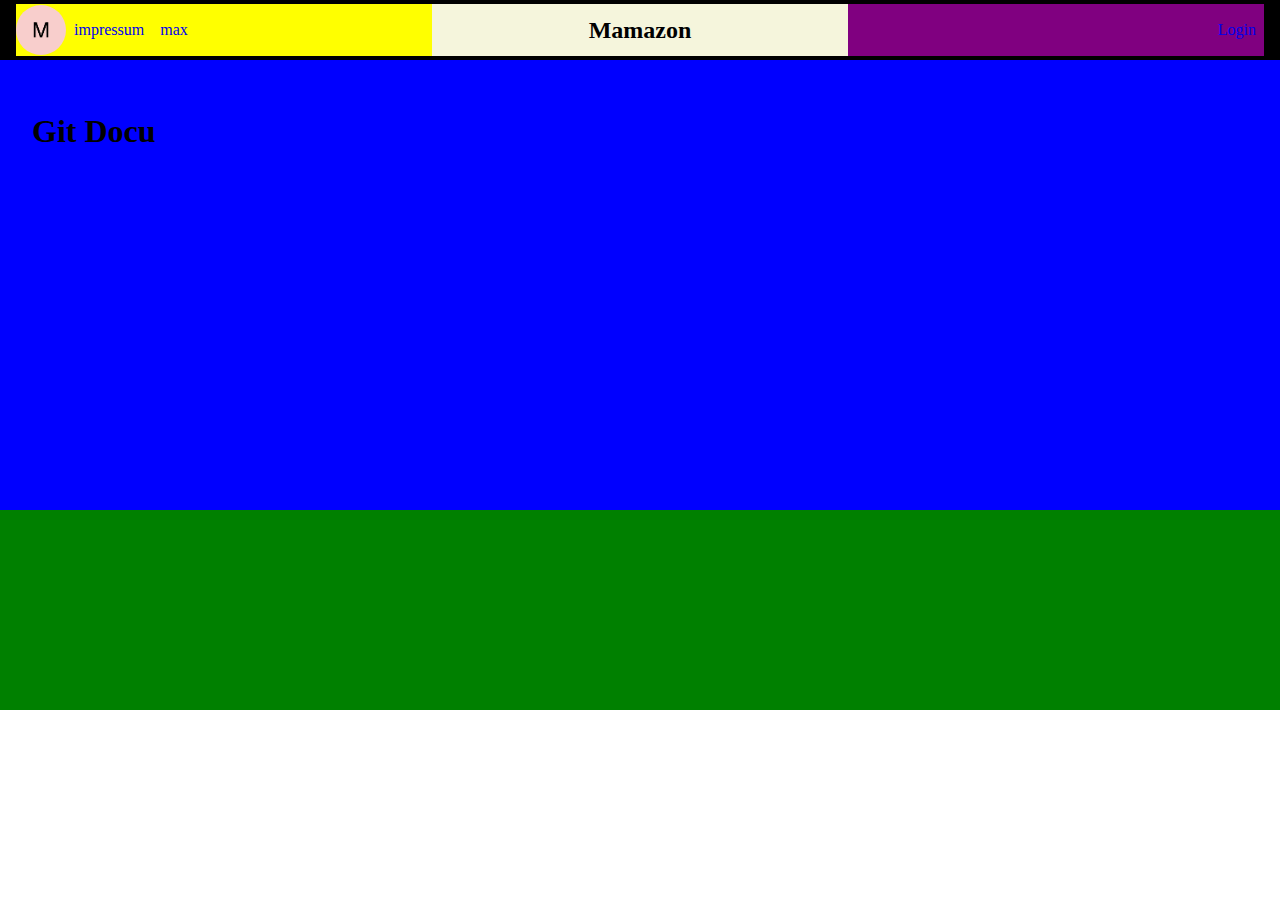
==== gitdocu.html @ 70b3de96 "add task gitdocu" ====
<!DOCTYPE html>
<html lang="de">
  <head>
    <meta charset="UTF-8" />
    <meta name="viewport" content="width=device-width, initial-scale=1.0" />
    <title>Mamazon | Home</title>
    <link rel="stylesheet" href="style.css" />
    <link rel="stylesheet" href="signup.css" />
    <script src="./signup.js"></script>
  </head>

  <body>
    <div class="navbarContainer">
      <div class="navArea navAreaOne">
        <a href="index.html">
          <img src="./images/logo.png" class="logoImg" href="impressum.html" />
        </a>
        <a class="navBtn" href="impressum.html">impressum</a>
        <a class="navBtn" href="max.html">max</a>
      </div>
      <div class="navArea navAreaTwo">
        <h2>Mamazon</h2>
      </div>
      <div class="navArea navAreaThree">
        <a class="navBtn" href="login.html">Login</a>
      </div>
    </div>
    <div id="contentContainer" class="contentContainer">
      <h1>Git Docu</h1>
      <div id="gitDocuContainer"></div>
    </div>

    <div class="footerContainer"></div>
  </body>
</html>
---- style.css ----
:root {
  --primary: rgb(246, 185, 74);
  --secondary: rgb(246, 74, 166);
}

body {
  margin: 0;
}
/* NAV-AREA START */
.navbarContainer {
  width: 100vw;
  height: 60px;
  background-color: black;
  display: flex;
  padding: 4px 16px;
  box-sizing: border-box;
}

.navArea {
  flex: 1;
  height: 100%;
  display: flex;
}

.navAreaOne {
  background-color: yellow;
  align-items: center;
}
.logoImg {
  width: 50px;
  height: 50px;
  border-radius: 25px;
}
a {
  text-decoration: none;
  display: flex;
}
.navBtn {
  margin: 8px;
  text-decoration: none;
  &:hover {
    color: red;
    font-size: 20px;
  }
}
.navAreaTwo {
  background-color: beige;
  justify-content: center;
  align-items: center;
}
.navAreaThree {
  background-color: purple;
  display: flex;
  align-items: center;
  justify-content: flex-end;
}

/* NAV-AREA END */

/* Content START */
.contentContainer {
  width: 100%;
  min-height: 50vh;
  background-color: blue;
  padding: 32px;
  box-sizing: border-box;
}
/* Content END */

/* Footer START */
.footerContainer {
  height: 200px;
  width: 100%;
  background-color: green;
  padding: 16px;
  box-sizing: border-box;
}

/* Footer END */

/* Globale Standard Styles */
.standardinput {
  margin: 4px;
  height: 30px;
  min-width: 200px;
  font-size: 18px;
  border-radius: 8px;
  border-width: 0;
  outline: none;
  padding: 2px 8px;
}

.standardbtn {
  background-color: var(--primary);
  border-radius: 4px;
  height: 35px;
  padding: 8px 16px;
  border: none;
  cursor: pointer;
  margin: 8px;
  &:hover {
    background-color: var(--secondary);
    color: white;
  }
}
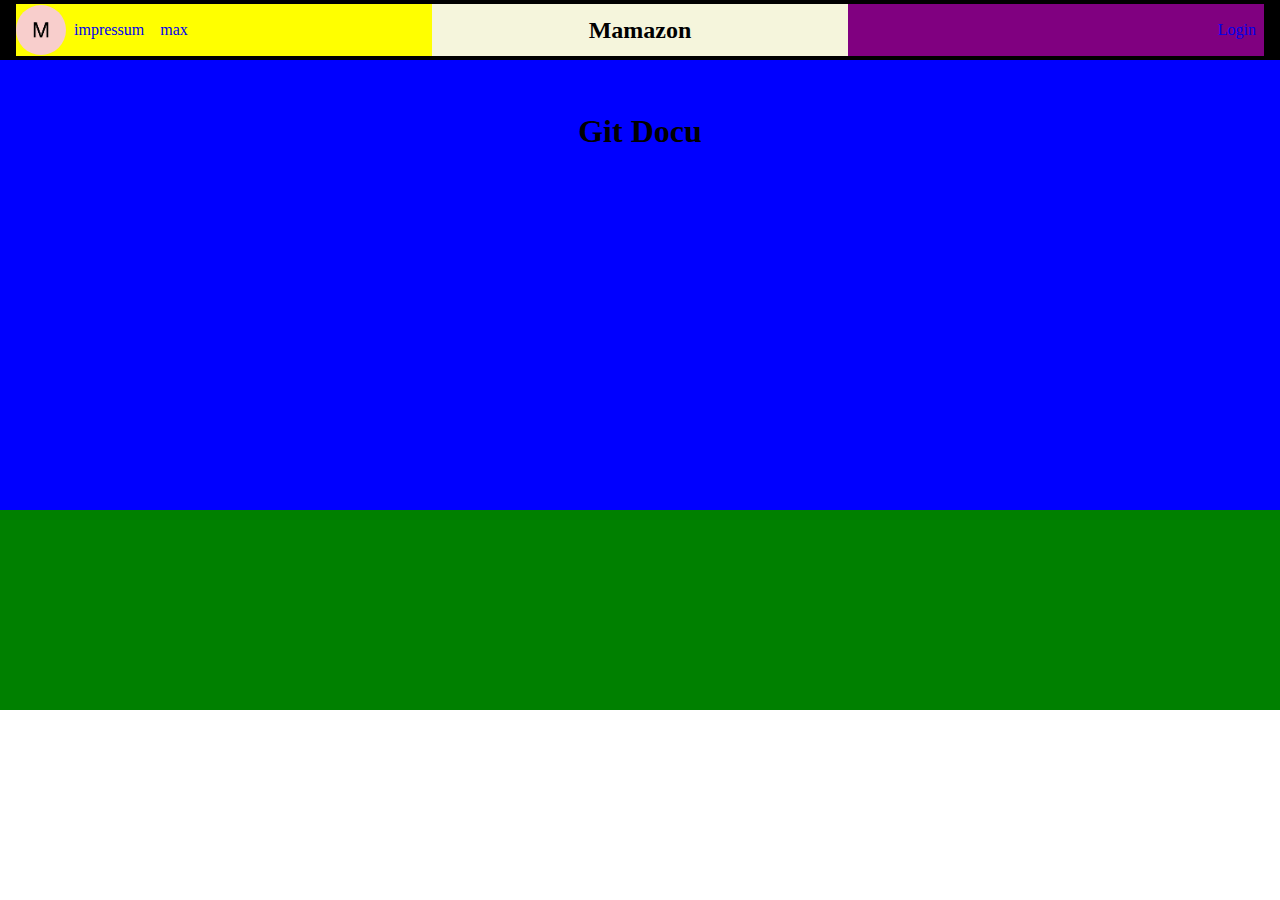
==== commit be53b77f: "add jsdocu" ====
--- a/gitdocu.html
+++ b/gitdocu.html
@@ -5,8 +5,11 @@
     <meta name="viewport" content="width=device-width, initial-scale=1.0" />
     <title>Mamazon | Home</title>
     <link rel="stylesheet" href="style.css" />
-    <link rel="stylesheet" href="signup.css" />
-    <script src="./signup.js"></script>
+    <link rel="stylesheet" href="gitdocu.css" />
+    <script src="./gitdocu.js"></script>
+    <script>
+      window.onload(function () {});
+    </script>
   </head>
 
   <body>
--- a/gitdocu.css
+++ b/gitdocu.css
@@ -0,0 +1,9 @@
+.contentContainer {
+  align-items: center;
+  display: flex;
+  flex-direction: column;
+}
+
+.welcomeText {
+  color: red;
+}
